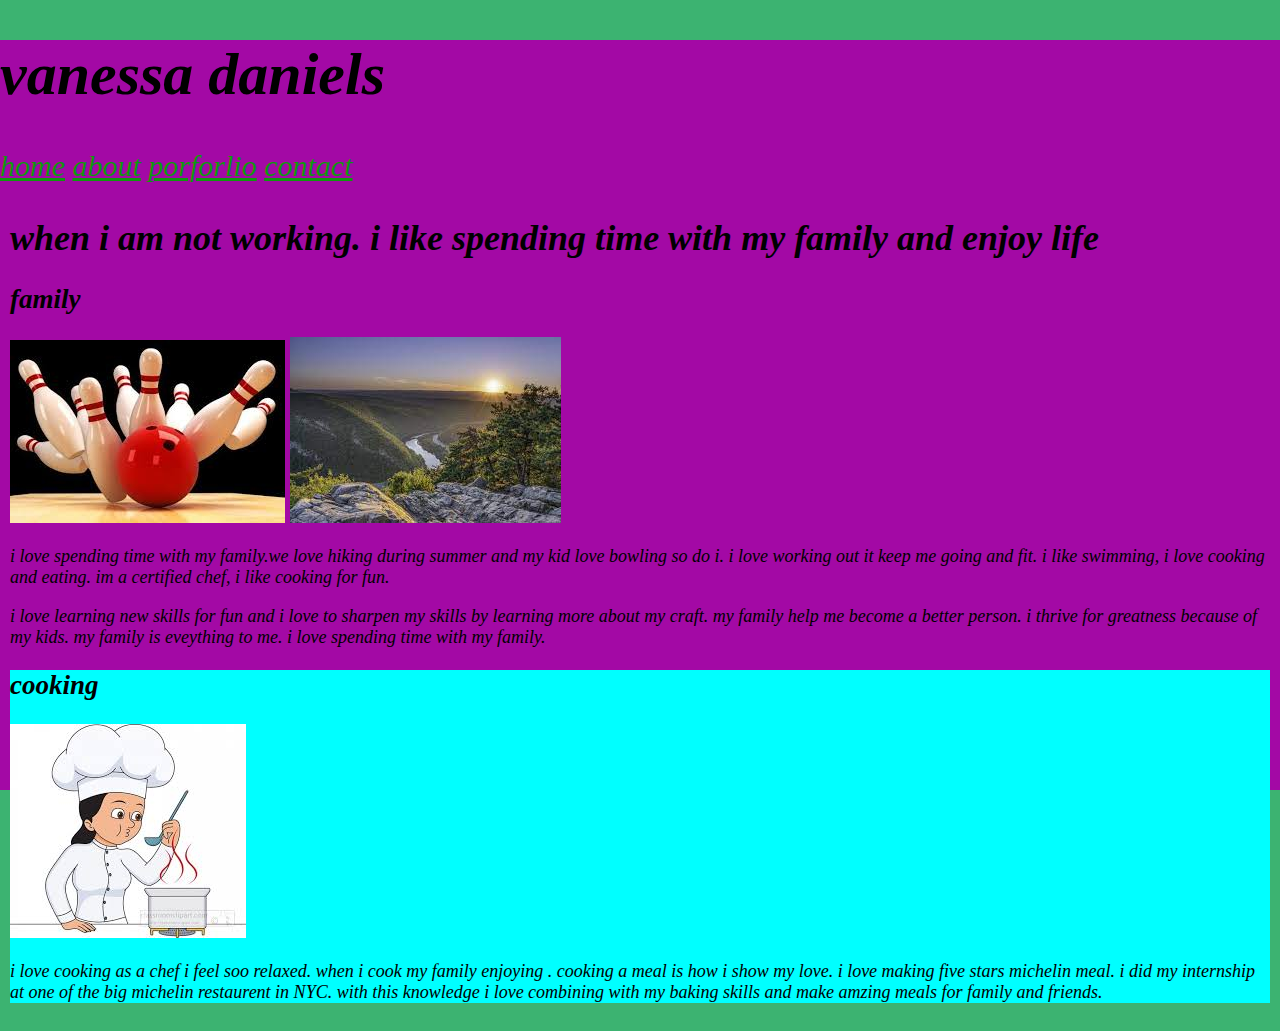
==== about.html @ 0c3fc19a "updated html file" ====
<!DOCTYPE html>
<html lang="en">
<head>
    <meta charset="UTF-8">
    <meta name="viewport" content="width=device-width, initial-scale=1.0">
    <link rel="stylesheet" href="style.css">
    <title>personal site</title>
</head>
<body>
    <header>
<div id="name">
    <h1>vanessa daniels</h1>
</div>
<div id="links">
    <a href="index.html">home</a>
    <a class="active" href="about.html">about</a>
    <a href="porforlio.html">porforlio</a>
    <a href="contact.html">contact</a>
</div>
<main>
    <div>
        <h1 id="main">
    when i am not working. i like spending time with my family and enjoy life
        </h1>
    </div>
    <section>
        <h2>family</h2>
        <img src="image3.jpeg" alt="">
         <img src="image4.jpeg" alt="">
         <p>
            i love spending time with my family.we love hiking during summer 
            and my kid love bowling so do i. i love working out it keep me going and fit. i like swimming, i love cooking and eating.
            im a certified chef, i like cooking for fun.   
         </p>
         <p>
        i love learning new skills for fun and i love to sharpen my skills by learning more about my craft.
        my family help me become a better person. i thrive for greatness because of my kids. my family is eveything to me. i love spending time with my family.  
         </p>
    </section>
    <section class="about">
    <h2>cooking</h2>
    <img src="image5.jpeg" alt="">
    <p>
    i love cooking as a chef i feel soo relaxed. when i cook my family enjoying . cooking a meal is how i show my love. i love making five stars michelin meal. i did my internship at one of the big michelin restaurent in NYC. with this knowledge i love combining with my baking skills and make amzing meals for family and friends.  
    </p>

    </section>
</main>
    </header>
</body>
</html>
---- style.css ----
* {
  box-sizing: border-box;
}

html {
  background-color: mediumseagreen;
  font-size: 30px;
  font-style: italic;
  font-weight: lighter;
  flex-wrap: wrap;
  flex-direction: var(center);
}

body {
  background-color: #a309a5;
  margin: auto;
width: auto;
  height: 750px;
  display: block;
}
a {
  color: rgb(14, 151, 14);
  text-align: center;
  font: size 8px
}

main{
  height: fit-content;
  font-size: large;
  font-display: center;
  font-style: italic;
  padding: 10px;
}

.introcontainer {
  text-align: justify;
  font-size: 25px;
  font-style:italic;
}

.container {
  box-shadow: inset;
  font-size: large;
  font-style: italic;
  font-display:right;
}
.mission {
  font-size: x-large;
  font-style: italic;
  font-display:justify;
}

.about {
  background-color: aqua;
}
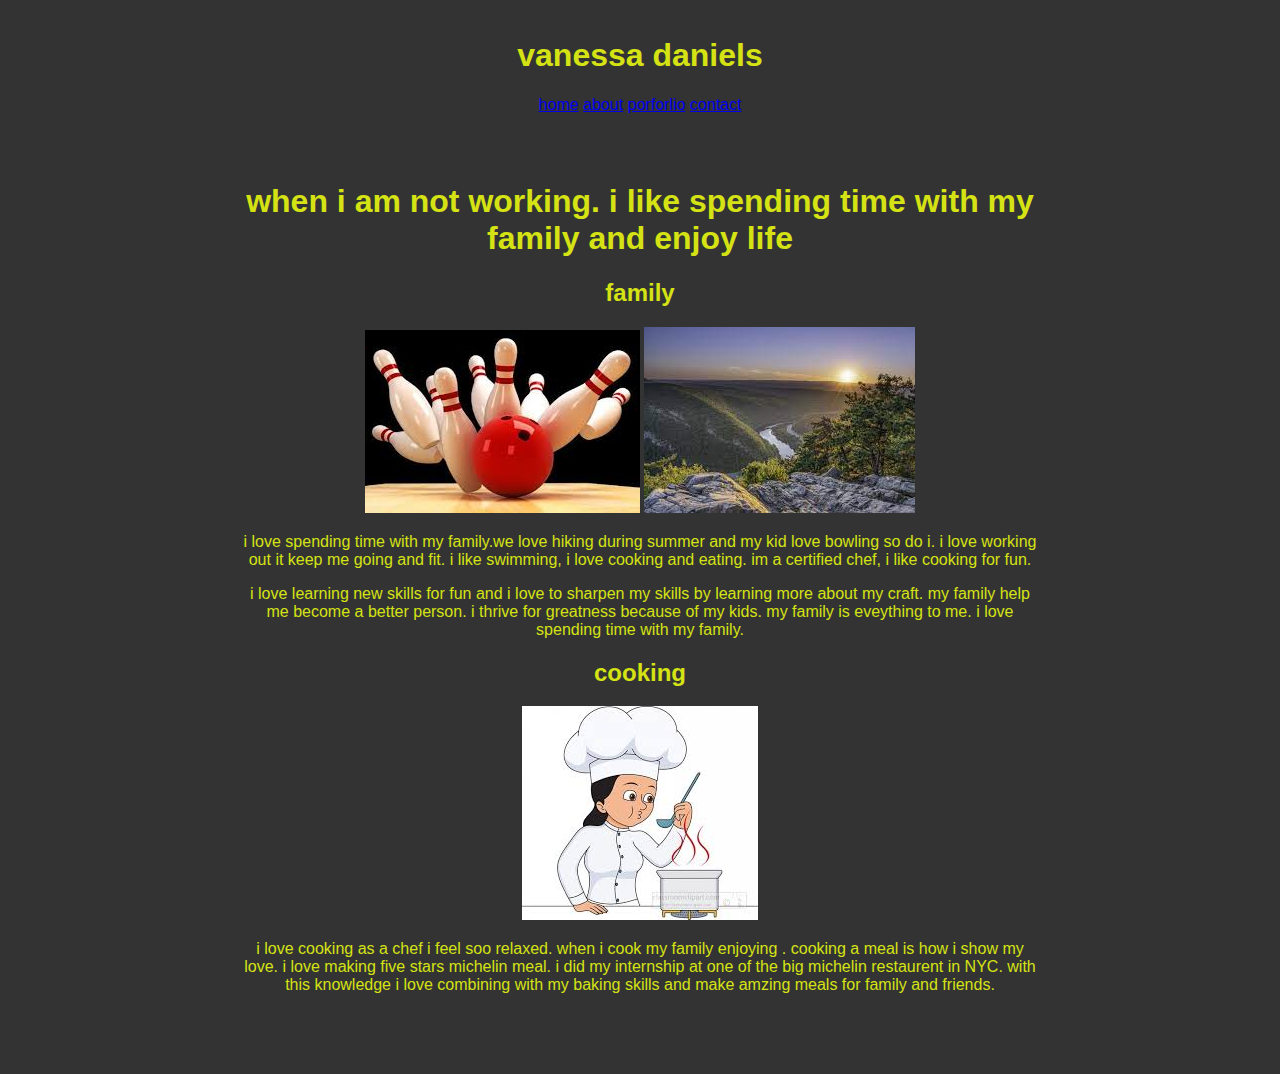
==== commit 6cb4d82f: "second changes" ====
--- a/about.html
+++ b/about.html
@@ -4,6 +4,7 @@
     <meta charset="UTF-8">
     <meta name="viewport" content="width=device-width, initial-scale=1.0">
     <link rel="stylesheet" href="style.css">
+    <script defer src="javascript.js"></script>
     <title>personal site</title>
 </head>
 <body>
--- a/style.css
+++ b/style.css
@@ -1,56 +1,84 @@
-* {
-  box-sizing: border-box;
+body {
+  font-family: 'Arial', sans-serif;
+  background-color: #c51414;
+  margin: 0;
+  transition: background-color 0.3s;
 }
 
-html {
-  background-color: mediumseagreen;
-  font-size: 30px;
-  font-style: italic;
-  font-weight: lighter;
-  flex-wrap: wrap;
-  flex-direction: var(center);
+header {
+  background-color: #333;
+  color: #d5e314;
+  padding: 1rem;
+  text-align: center;
 }
 
-body {
-  background-color: #a309a5;
-  margin: auto;
-width: auto;
-  height: 750px;
-  display: block;
-}
-a {
-  color: rgb(14, 151, 14);
+nav {
+  background-color: #444;
+  padding: 0.5rem;
   text-align: center;
-  font: size 8px
 }
 
-main{
-  height: fit-content;
-  font-size: large;
-  font-display: center;
-  font-style: italic;
-  padding: 10px;
+nav a {
+  color: #1d8127;
+  text-decoration: none;
+  margin: 0 1rem;
+  transition: color 0.3s;
 }
 
-.introcontainer {
-  text-align: justify;
-  font-size: 25px;
-  font-style:italic;
+nav a:hover {
+  color: #ffd700;
 }
 
-.container {
-  box-shadow: inset;
-  font-size: large;
-  font-style: italic;
-  font-display:right;
-}
-.mission {
-  font-size: x-large;
-  font-style: italic;
-  font-display:justify;
+main {
+  max-width: 800px;
+  margin: 2rem auto;
+  padding: 1rem;
+  transition: margin 0.3s;
 }
 
-.about {
-  background-color: aqua;
+.form-container {
+  background-color: #1fd09eec;
+  padding: 1rem;
+  border-radius: 8px;
+  box-shadow: 0 0 10px rgba(0, 0, 0, 0.1);
+  transition: box-shadow 0.3s;
 }
 
+form {
+  display: grid;
+  gap: 1rem;
+}
+
+label {
+  font-weight: bold;
+}
+
+input,
+textarea {
+  width: 100%;
+  padding: 0.5rem;
+  margin-top: 0.3rem;
+  border: 1px solid #5b30b7;
+  border-radius: 4px;
+  transition: border-color 0.3s;
+}
+
+input:focus,
+textarea:focus {
+  border-color: #a119c6;
+}
+
+button {
+  background-color: #333;
+  color: #208048;
+  padding: 0.5rem 1rem;
+  border: none;
+  border-radius: 4px;
+  cursor: pointer;
+  transition: background-color 0.3s;
+}
+
+button:hover {
+  background-color: #26b773;
+  color: #ffd700;
+}